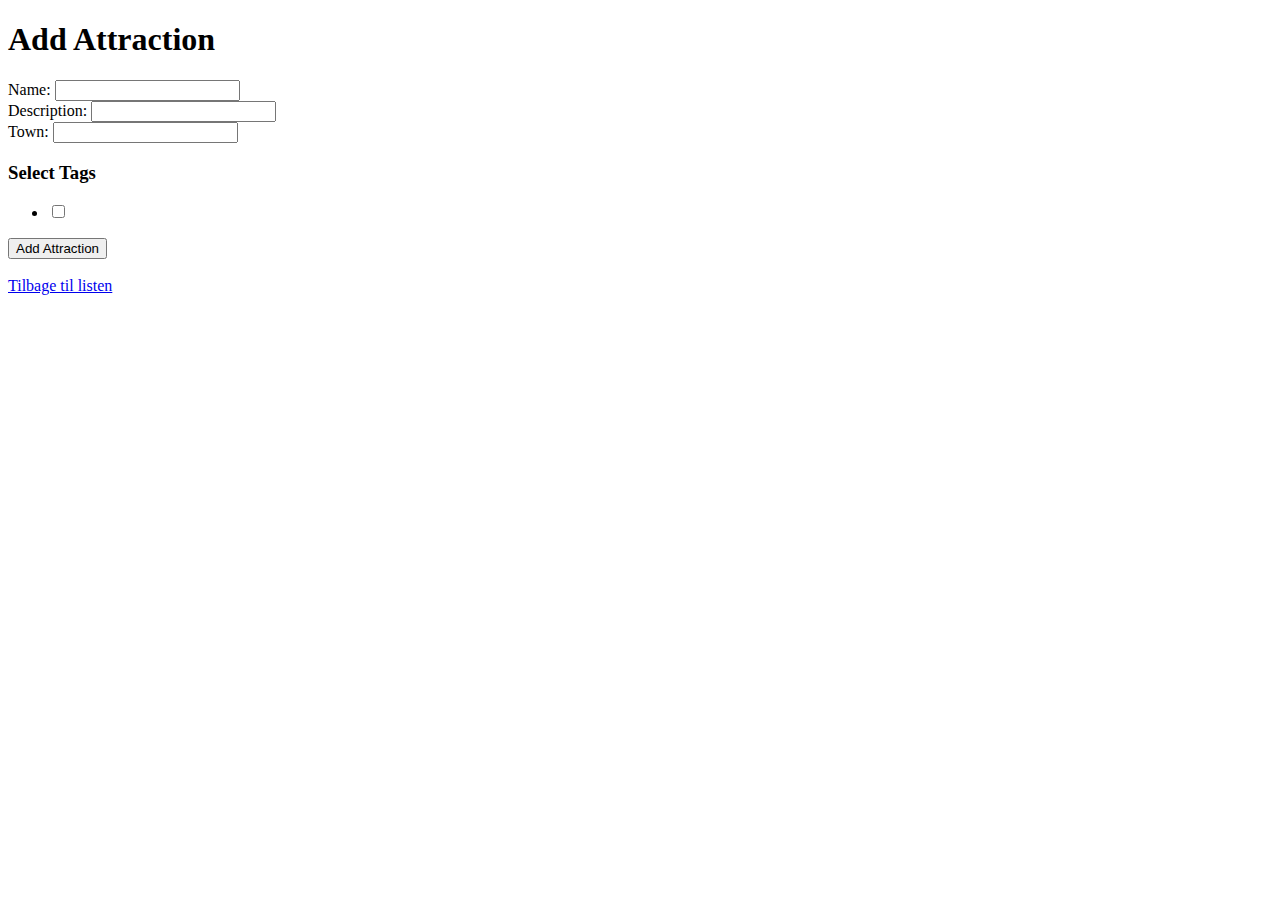
==== src/main/resources/templates/addAttraction.html @ 68e699dc "Rettet metoder til i repo og fået det til at snakke sammen med service og controller" ====
<!DOCTYPE html>
<html lang="en" xmlns:th="http://www.thymeleaf.org">
<head>
    <title>Add Attraction</title>
    <link rel="stylesheet" th:href="@{../addAttraction.css}">
    <link rel="icon" type="image/x-icon" href="/favicon.ico">
</head>
<body>
<h1>Add Attraction</h1>
<form action="#" th:action="@{save}" th:object="${attraction}" method="post">
    <div>
    <label>Name:</label>
    <input type="text" th:field="*{name}">
    </div>
    <div>
    <label>Description:</label>
    <input id="description" type="text" th:field="*{description}">
    </div>
    <div>
    <label>Town:</label>
    <input type="text" th:field="*{town}">
    </div>
    <div>
        <h3>Select Tags</h3>
        <ul>
            <li th:each="tag : ${attractionTags}">
                <label>
                    <input type="checkbox" th:value="${tag}" th:field="*{tags}" />
                    <span th:text="${tag}"></span>
                </label>
            </li>
        </ul>
    </div>
    <button type="submit">Add Attraction</button>
</form>

<br>

<a href="/attractions">Tilbage til listen</a>

</body>
</html>
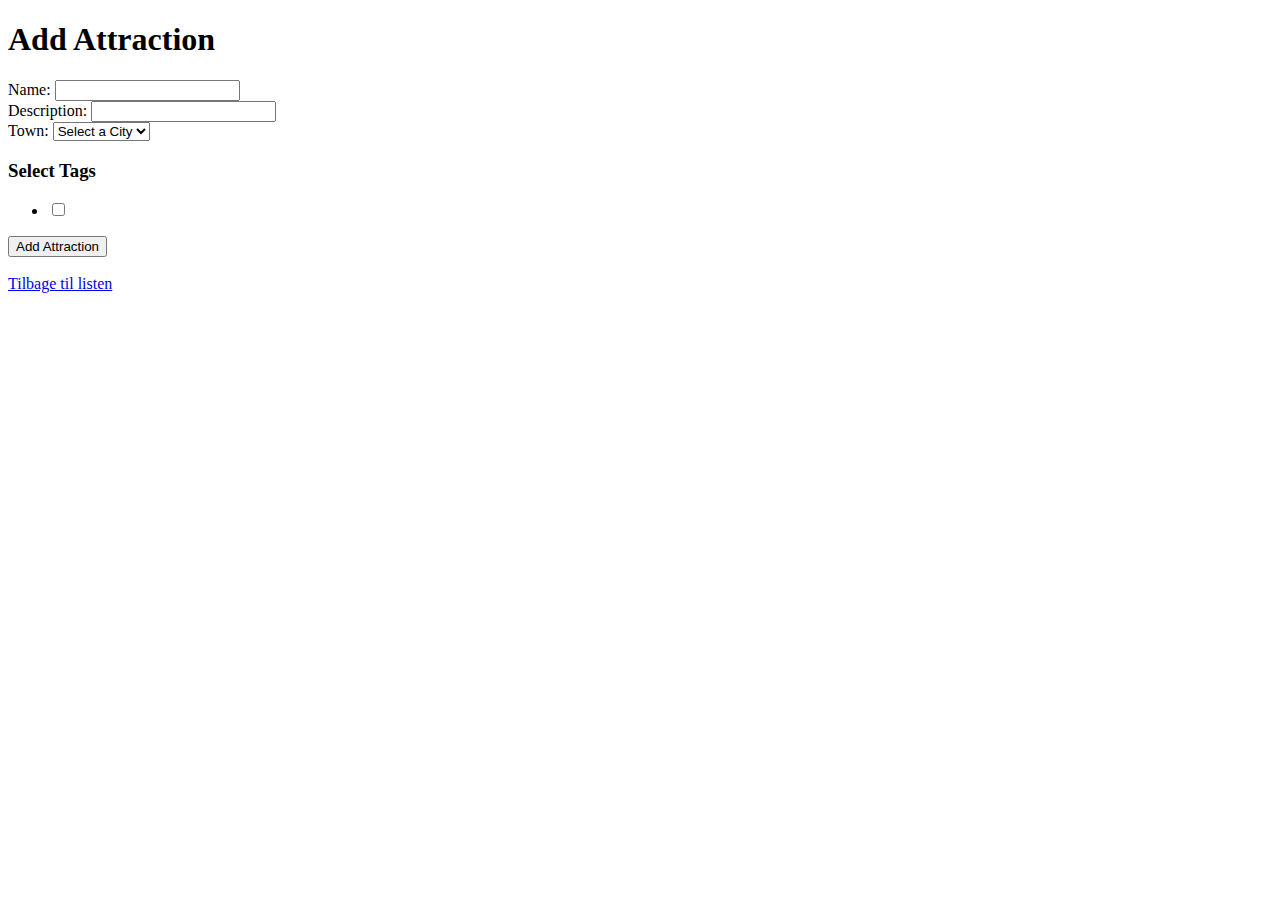
==== commit aa036c07: "Alt foruden add metoden med tags." ====
--- a/src/main/resources/templates/addAttraction.html
+++ b/src/main/resources/templates/addAttraction.html
@@ -18,7 +18,10 @@
     </div>
     <div>
     <label>Town:</label>
-    <input type="text" th:field="*{town}">
+    <select th:field="*{cityID}" required>
+        <option value="" disabled selected>Select a City</option>
+        <option th:each="town : ${towns}" th:value="${town.city_id}" th:text="${town.city_name}"></option>
+    </select>
     </div>
     <div>
         <h3>Select Tags</h3>
@@ -26,7 +29,7 @@
             <li th:each="tag : ${attractionTags}">
                 <label>
                     <input type="checkbox" th:value="${tag}" th:field="*{tags}" />
-                    <span th:text="${tag}"></span>
+                    <span th:text="${tag.tag_name}"></span>
                 </label>
             </li>
         </ul>
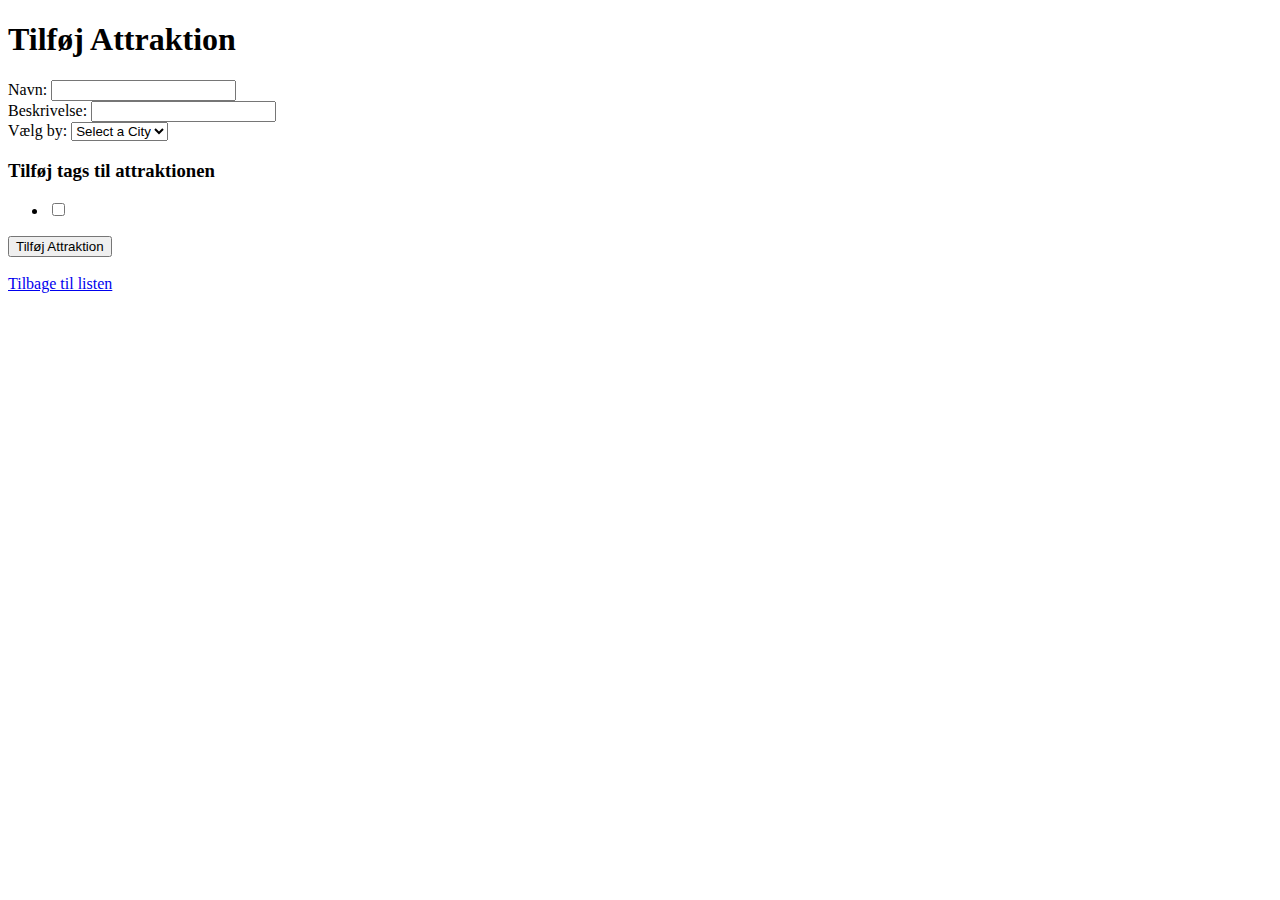
==== commit bfbced59: "Add attraction metode + css og html styling" ====
--- a/src/main/resources/templates/addAttraction.html
+++ b/src/main/resources/templates/addAttraction.html
@@ -2,39 +2,38 @@
 <html lang="en" xmlns:th="http://www.thymeleaf.org">
 <head>
     <title>Add Attraction</title>
-    <link rel="stylesheet" th:href="@{../addAttraction.css}">
+    <link rel="stylesheet" th:href="@{/css/addAttraction.css}">
     <link rel="icon" type="image/x-icon" href="/favicon.ico">
 </head>
 <body>
-<h1>Add Attraction</h1>
+<h1>Tilføj Attraktion</h1>
 <form action="#" th:action="@{save}" th:object="${attraction}" method="post">
     <div>
-    <label>Name:</label>
+    <label>Navn:</label>
     <input type="text" th:field="*{name}">
     </div>
     <div>
-    <label>Description:</label>
+    <label>Beskrivelse:</label>
     <input id="description" type="text" th:field="*{description}">
     </div>
     <div>
-    <label>Town:</label>
+    <label>Vælg by:</label>
     <select th:field="*{cityID}" required>
         <option value="" disabled selected>Select a City</option>
         <option th:each="town : ${towns}" th:value="${town.city_id}" th:text="${town.city_name}"></option>
     </select>
     </div>
     <div>
-        <h3>Select Tags</h3>
+        <h3>Tilføj tags til attraktionen</h3>
         <ul>
             <li th:each="tag : ${attractionTags}">
                 <label>
-                    <input type="checkbox" th:value="${tag}" th:field="*{tags}" />
-                    <span th:text="${tag.tag_name}"></span>
+                    <input type="checkbox" th:value="${tag.tag_id}" th:text="${tag.tag_name}" name="tagIds" />
                 </label>
             </li>
         </ul>
     </div>
-    <button type="submit">Add Attraction</button>
+    <button type="submit">Tilføj Attraktion</button>
 </form>
 
 <br>
